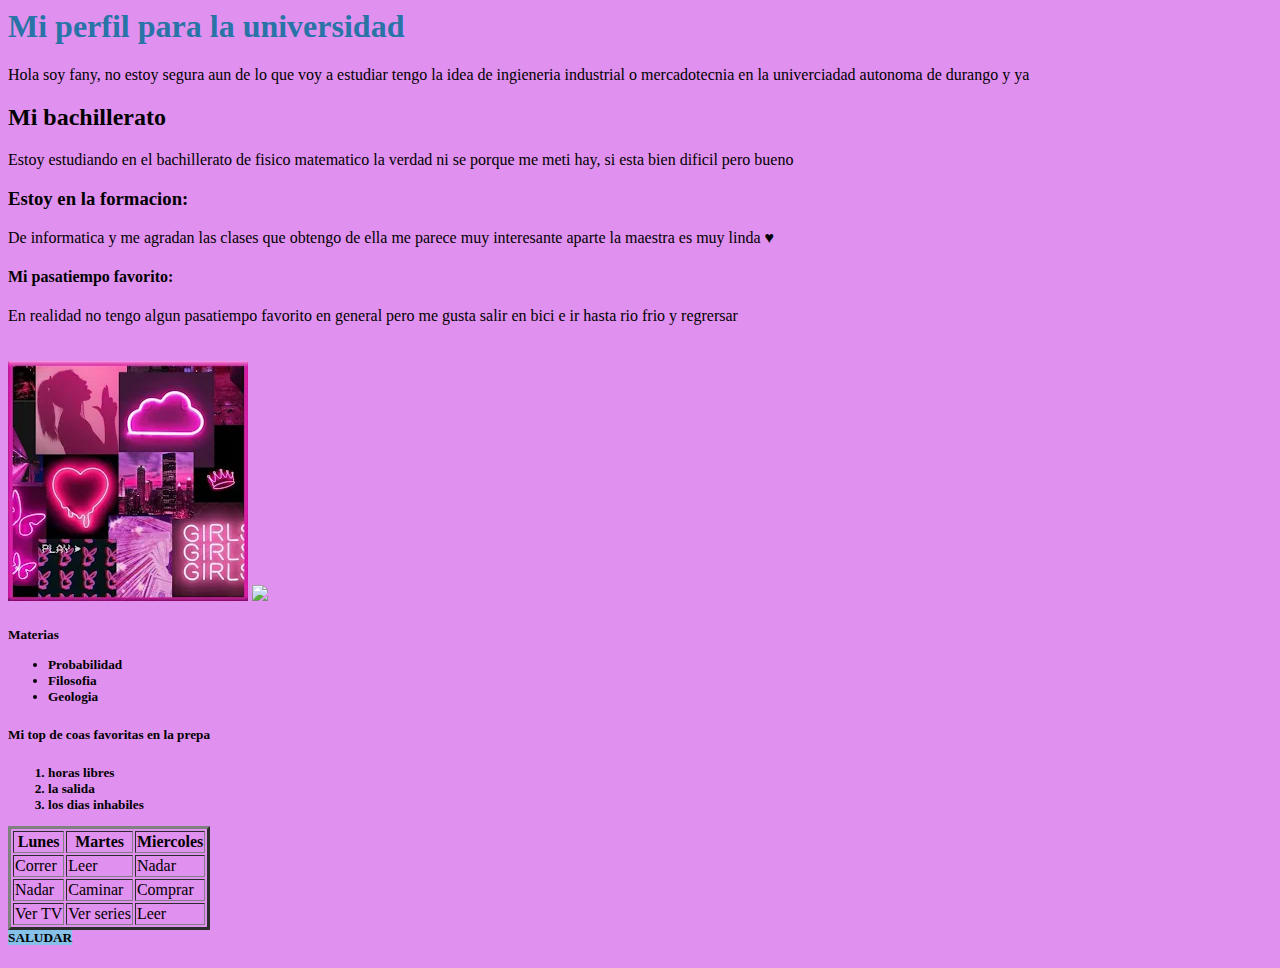
==== HTML/index.html @ 745d8df4 "puse color a mi pagina(letra, fondo)" ====
<HTML>
  <HEAD>
     <TITLE> Mi primera pagina </TITLE>
  <HEAD>
  <BODY BGCOLOR="#E090EF">
    <H1 style="color:#2874A6"> Mi perfil para la universidad</H1>
    <P> Hola soy fany, no estoy segura aun de 
         lo que voy a estudiar tengo la idea de 
          ingieneria industrial o mercadotecnia en 
          la univerciadad autonoma de durango y ya
     <h2> Mi bachillerato </h2>
     <p> Estoy estudiando en el bachillerato de fisico
         matematico la verdad ni se porque me meti hay,
         si esta bien dificil pero bueno
     <h3> Estoy en la formacion:</h3>
     <p>    De informatica y me agradan las clases que obtengo
          de ella me parece muy interesante
          aparte la maestra es muy linda ♥
     <h4> Mi pasatiempo favorito:</h4>
     <p> En realidad no tengo algun pasatiempo favorito en
         general pero me gusta salir en bici e ir hasta rio
         frio y regrersar
     <br>
     <br>
     <br>
     <img src="../IMAGES/fondo 2.webp">
     <img src="https://encrypted-tbn0.gstatic.com/images?q=tbn:ANd9GcTJf84_UuclSAGri79lrtRONhWB0UcD2Cp1dA&usqp=CAU">
     
     <h5>Materias
      <ul>
       <li>Probabilidad</li>
       <li>Filosofia</li>
       <li>Geologia</li>
      </ul>

      <h5> Mi top de coas favoritas en la prepa <h5>
        <ol> 
         <li> horas libres</li>
         <li>la salida</li>
         <li>los dias inhabiles</li>
        </ol>

      <Table border=3"Style="background:#A2D9CE">
           
        <th>Lunes</th>  
        <th>Martes</th> 
        <th>Miercoles</th>
      <tr>
        <td>Correr</td>
        <td>Leer</td>
        <td>Nadar</td>
      </tr>
      <tr>
         <td>Nadar</td>
         <td>Caminar </td>
         <td>Comprar</td>
      </tr>
      <tr>
          <td>Ver TV</td>
          <td>Ver series </td>
          <td> Leer </td>
      </tr>
      </table>
          <buttons Style="background:#85C1E9"> SALUDAR </button>
          
     


<HTML>
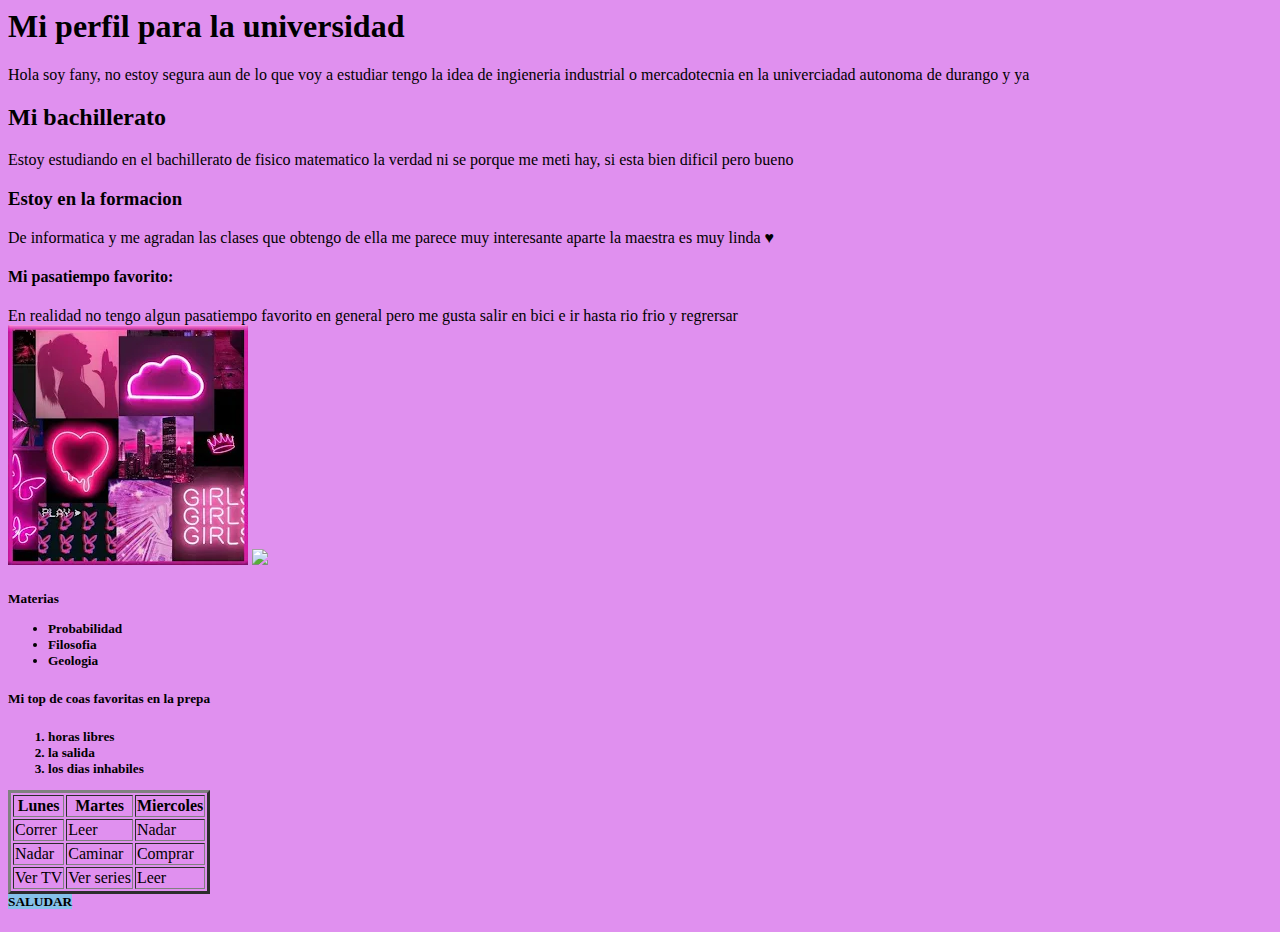
==== commit 7fce012b: "se agrego css" ====
--- a/HTML/index.html
+++ b/HTML/index.html
@@ -2,9 +2,10 @@
   <HEAD>
      <TITLE> Mi primera pagina </TITLE>
   <HEAD>
+    <link rel="stylesheet" type="text/css" href="../CSS/style.css">
   <BODY BGCOLOR="#E090EF">
-    <H1 style="color:#2874A6"> Mi perfil para la universidad</H1>
-    <P> Hola soy fany, no estoy segura aun de 
+    <H1> Mi perfil para la universidad</H1>
+    <P class="parrafito">Hola soy fany, no estoy segura aun de 
          lo que voy a estudiar tengo la idea de 
           ingieneria industrial o mercadotecnia en 
           la univerciadad autonoma de durango y ya
@@ -12,7 +13,7 @@
      <p> Estoy estudiando en el bachillerato de fisico
          matematico la verdad ni se porque me meti hay,
          si esta bien dificil pero bueno
-     <h3> Estoy en la formacion:</h3>
+     <h3> Estoy en la formacion</h3>
      <p>    De informatica y me agradan las clases que obtengo
           de ella me parece muy interesante
           aparte la maestra es muy linda ♥
@@ -21,10 +22,8 @@
          general pero me gusta salir en bici e ir hasta rio
          frio y regrersar
      <br>
-     <br>
-     <br>
-     <img src="../IMAGES/fondo 2.webp">
-     <img src="https://encrypted-tbn0.gstatic.com/images?q=tbn:ANd9GcTJf84_UuclSAGri79lrtRONhWB0UcD2Cp1dA&usqp=CAU">
+     <img class="img-peque"  src="../IMAGES/fondo 2.webp">
+     <img class="img-peque" src="https://encrypted-tbn0.gstatic.com/images?q=tbn:ANd9GcTJf84_UuclSAGri79lrtRONhWB0UcD2Cp1dA&usqp=CAU">
      
      <h5>Materias
       <ul>
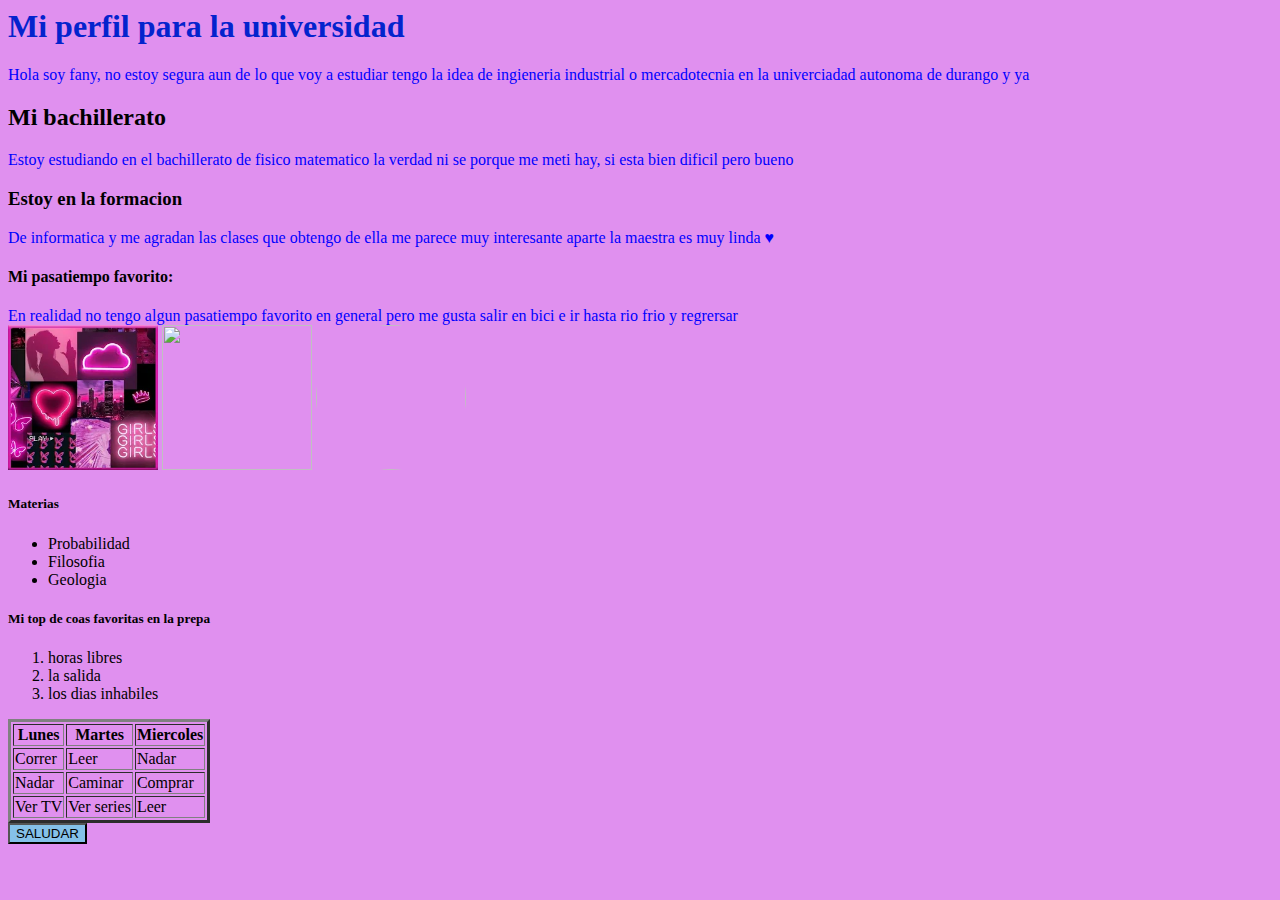
==== commit f193f3e0: "agrege javascript" ====
--- a/HTML/index.html
+++ b/HTML/index.html
@@ -1,8 +1,10 @@
+
  <HTML>
   <HEAD>
      <TITLE> Mi primera pagina </TITLE>
   <HEAD>
     <link rel="stylesheet" type="text/css" href="../CSS/style.css">
+    <script type="text/javascript" src="../JAVASCRIPT/functions.js"> </script>
   <BODY BGCOLOR="#E090EF">
     <H1> Mi perfil para la universidad</H1>
     <P class="parrafito">Hola soy fany, no estoy segura aun de 
@@ -24,15 +26,16 @@
      <br>
      <img class="img-peque"  src="../IMAGES/fondo 2.webp">
      <img class="img-peque" src="https://encrypted-tbn0.gstatic.com/images?q=tbn:ANd9GcTJf84_UuclSAGri79lrtRONhWB0UcD2Cp1dA&usqp=CAU">
+     <img class="circular--square" src="https://c8.alamy.com/compes/2gf9gxd/entrenamiento-atletico-y-guapo-jugador-de-baloncesto-espanol-en-la-cancha-2gf9gxd.jpg">
      
-     <h5>Materias
+     <h5  id="palabrita">Materias </h5>
       <ul>
        <li>Probabilidad</li>
        <li>Filosofia</li>
        <li>Geologia</li>
       </ul>
 
-      <h5> Mi top de coas favoritas en la prepa <h5>
+      <h5> Mi top de coas favoritas en la prepa </h5>
         <ol> 
          <li> horas libres</li>
          <li>la salida</li>
@@ -60,9 +63,9 @@
           <td> Leer </td>
       </tr>
       </table>
-          <buttons Style="background:#85C1E9"> SALUDAR </button>
+          <button style="background:#85C1E9" onclick="changeColor()"> SALUDAR </button>
           
      
 
 
-<HTML>+</HTML>--- a/CSS/style.css
+++ b/CSS/style.css
@@ -0,0 +1,23 @@
+h1{
+   color:#0423CD;
+}
+body{
+backgroud-color.pink;
+}
+p{
+ color:blue;
+ font-family: Arial Black;
+ font- size:25
+}
+
+img.img-peque{
+   width:150px;
+   height:145px
+}
+.circular--square {
+  border-radius: 100%;
+  width:150px;
+  height:145px
+}
+
+
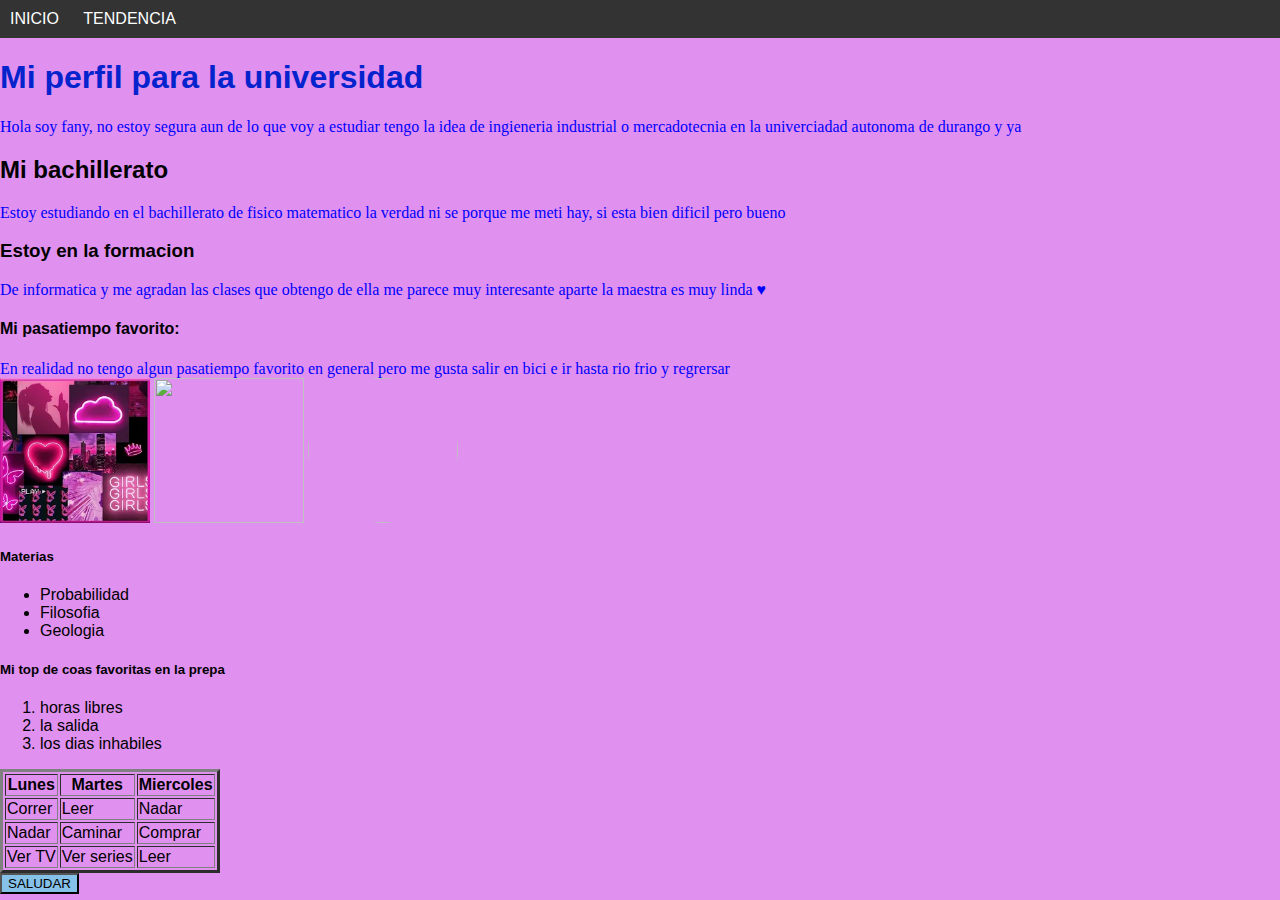
==== commit 46e03081: "agrege apartados en mi pagina o no se algo asi" ====
--- a/HTML/index.html
+++ b/HTML/index.html
@@ -6,6 +6,19 @@
     <link rel="stylesheet" type="text/css" href="../CSS/style.css">
     <script type="text/javascript" src="../JAVASCRIPT/functions.js"> </script>
   <BODY BGCOLOR="#E090EF">
+    <header>
+      <nav>
+         <ul> 
+            <li>
+             <a href="index.html"> INICIO </a>
+            </li>
+            <li>
+             <a href="tema1.html"> TENDENCIA </a>
+            </li>
+         </ul>
+      </nav>
+    </header>
+  
     <H1> Mi perfil para la universidad</H1>
     <P class="parrafito">Hola soy fany, no estoy segura aun de 
          lo que voy a estudiar tengo la idea de 
@@ -66,6 +79,6 @@
           <button style="background:#85C1E9" onclick="changeColor()"> SALUDAR </button>
           
      
-
+   </BODY>
 
 </HTML>--- a/CSS/style.css
+++ b/CSS/style.css
@@ -19,5 +19,36 @@
   width:150px;
   height:145px
 }
+body {
+    margin: 0;
+    font-family: Arial, sans-serif;
+}
+
+header {
+    background-color: #333;
+    color: #fff;
+    padding: 10px;
+}
+
+nav ul {
+    list-style: none;
+    padding: 0;
+    margin: 0;
+}
+
+nav li {
+    display: inline; /* Hace que los ítems del menú estén en una línea horizontal */
+    margin-right: 20px; /* Espacio entre los ítems del menú */
+}
+
+nav a {
+    text-decoration: none;
+    color: #fff;
+    font-size: 16px;
+}
+
+nav a:hover {
+    text-decoration: underline;
+}
 
 
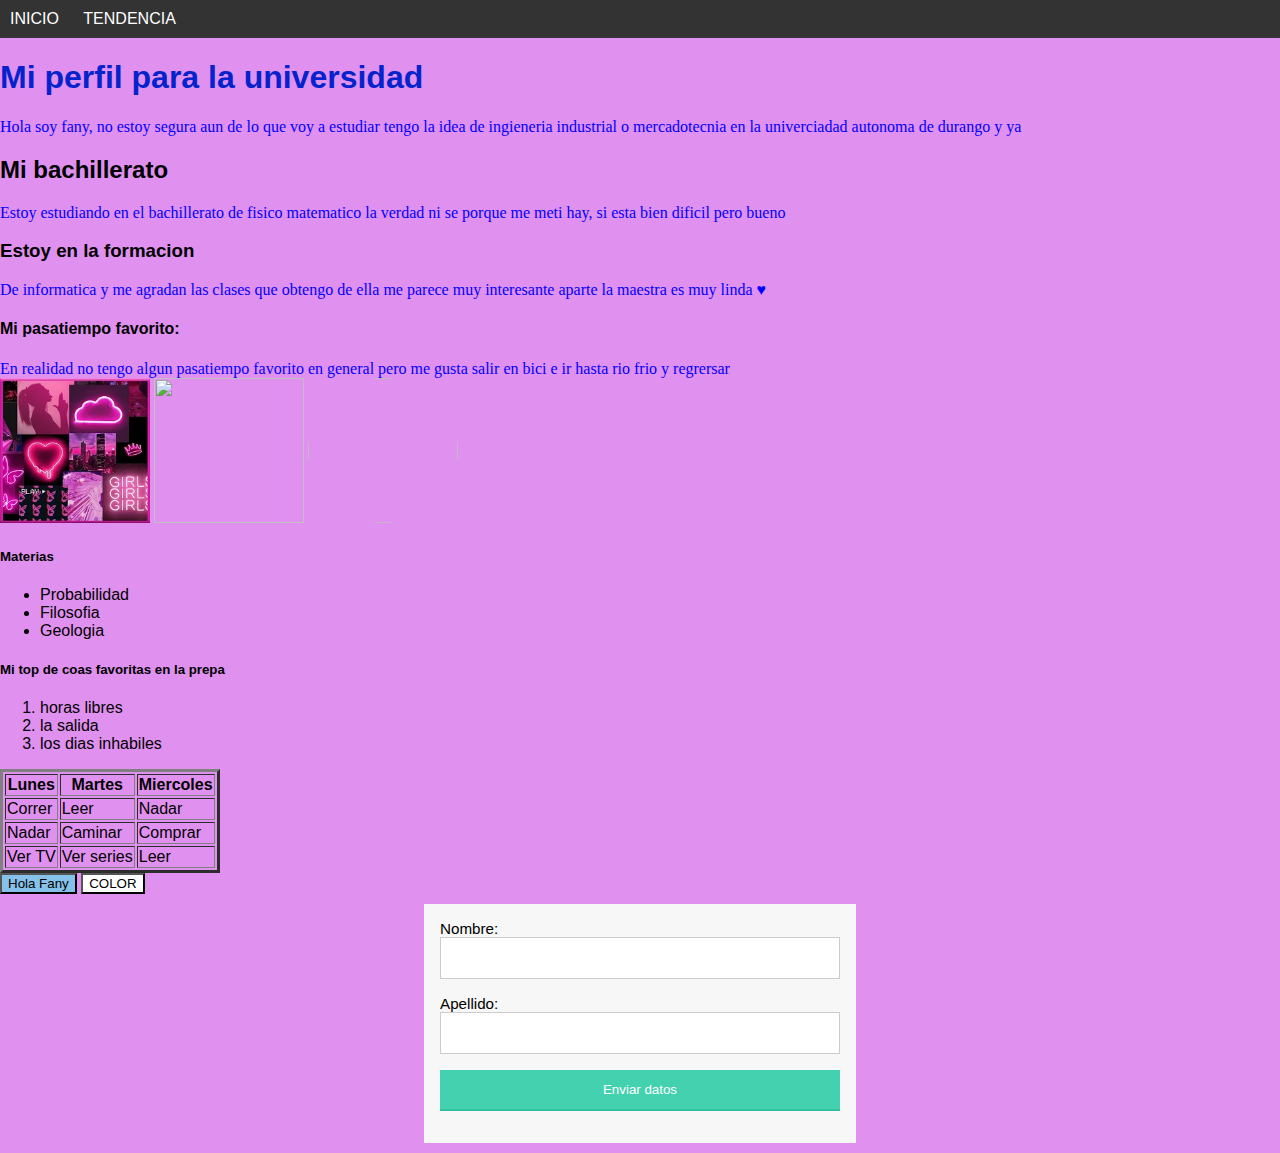
==== commit 2d363e88: "cree una formulario y lo de la clase pasada" ====
--- a/HTML/index.html
+++ b/HTML/index.html
@@ -76,9 +76,21 @@
           <td> Leer </td>
       </tr>
       </table>
-          <button style="background:#85C1E9" onclick="changeColor()"> SALUDAR </button>
-          
-     
-   </BODY>
+          <button style="background:#85C1E9" onclick="enviarMsg()">Hola Fany </button>
+
+          <button style="background:white" onclick="changeColor()"> COLOR </button>
+   <br>
+   <div class="form-style-6">
+   <form action="#">
+     <label for="name"> Nombre:</label>
+     <input type="text" id="nombre">
+   <br>
+     <label for="lastN"> Apellido: </label>
+     <input type="text" id="apellido">
+   <br>
+      <input type="submit"value="Enviar datos">
+   </form>
+   </div>
+     </BODY>
 
 </HTML>--- a/CSS/style.css
+++ b/CSS/style.css
@@ -51,4 +51,81 @@
     text-decoration: underline;
 }
 
+.form-style-6{
+	font: 95% Arial, Helvetica, sans-serif;
+	max-width: 400px;
+	margin: 10px auto;
+	padding: 16px;
+	background: #F7F7F7;
+}
+.form-style-6 h1{
+	background: #43D1AF;
+	padding: 20px 0;
+	font-size: 140%;
+	font-weight: 300;
+	text-align: center;
+	color: #fff;
+	margin: -16px -16px 16px -16px;
+}
+.form-style-6 input[type="text"],
+.form-style-6 input[type="date"],
+.form-style-6 input[type="datetime"],
+.form-style-6 input[type="email"],
+.form-style-6 input[type="number"],
+.form-style-6 input[type="search"],
+.form-style-6 input[type="time"],
+.form-style-6 input[type="url"],
+.form-style-6 textarea,
+.form-style-6 select 
+{
+	-webkit-transition: all 0.30s ease-in-out;
+	-moz-transition: all 0.30s ease-in-out;
+	-ms-transition: all 0.30s ease-in-out;
+	-o-transition: all 0.30s ease-in-out;
+	outline: none;
+	box-sizing: border-box;
+	-webkit-box-sizing: border-box;
+	-moz-box-sizing: border-box;
+	width: 100%;
+	background: #fff;
+	margin-bottom: 4%;
+	border: 1px solid #ccc;
+	padding: 3%;
+	color: #555;
+	font: 95% Arial, Helvetica, sans-serif;
+}
+.form-style-6 input[type="text"]:focus,
+.form-style-6 input[type="date"]:focus,
+.form-style-6 input[type="datetime"]:focus,
+.form-style-6 input[type="email"]:focus,
+.form-style-6 input[type="number"]:focus,
+.form-style-6 input[type="search"]:focus,
+.form-style-6 input[type="time"]:focus,
+.form-style-6 input[type="url"]:focus,
+.form-style-6 textarea:focus,
+.form-style-6 select:focus
+{
+	box-shadow: 0 0 5px #43D1AF;
+	padding: 3%;
+	border: 1px solid #43D1AF;
+}
 
+.form-style-6 input[type="submit"],
+.form-style-6 input[type="button"]{
+	box-sizing: border-box;
+	-webkit-box-sizing: border-box;
+	-moz-box-sizing: border-box;
+	width: 100%;
+	padding: 3%;
+	background: #43D1AF;
+	border-bottom: 2px solid #30C29E;
+	border-top-style: none;
+	border-right-style: none;
+	border-left-style: none;	
+	color: #fff;
+}
+.form-style-6 input[type="submit"]:hover,
+.form-style-6 input[type="button"]:hover{
+	background: #2EBC99;
+}
+
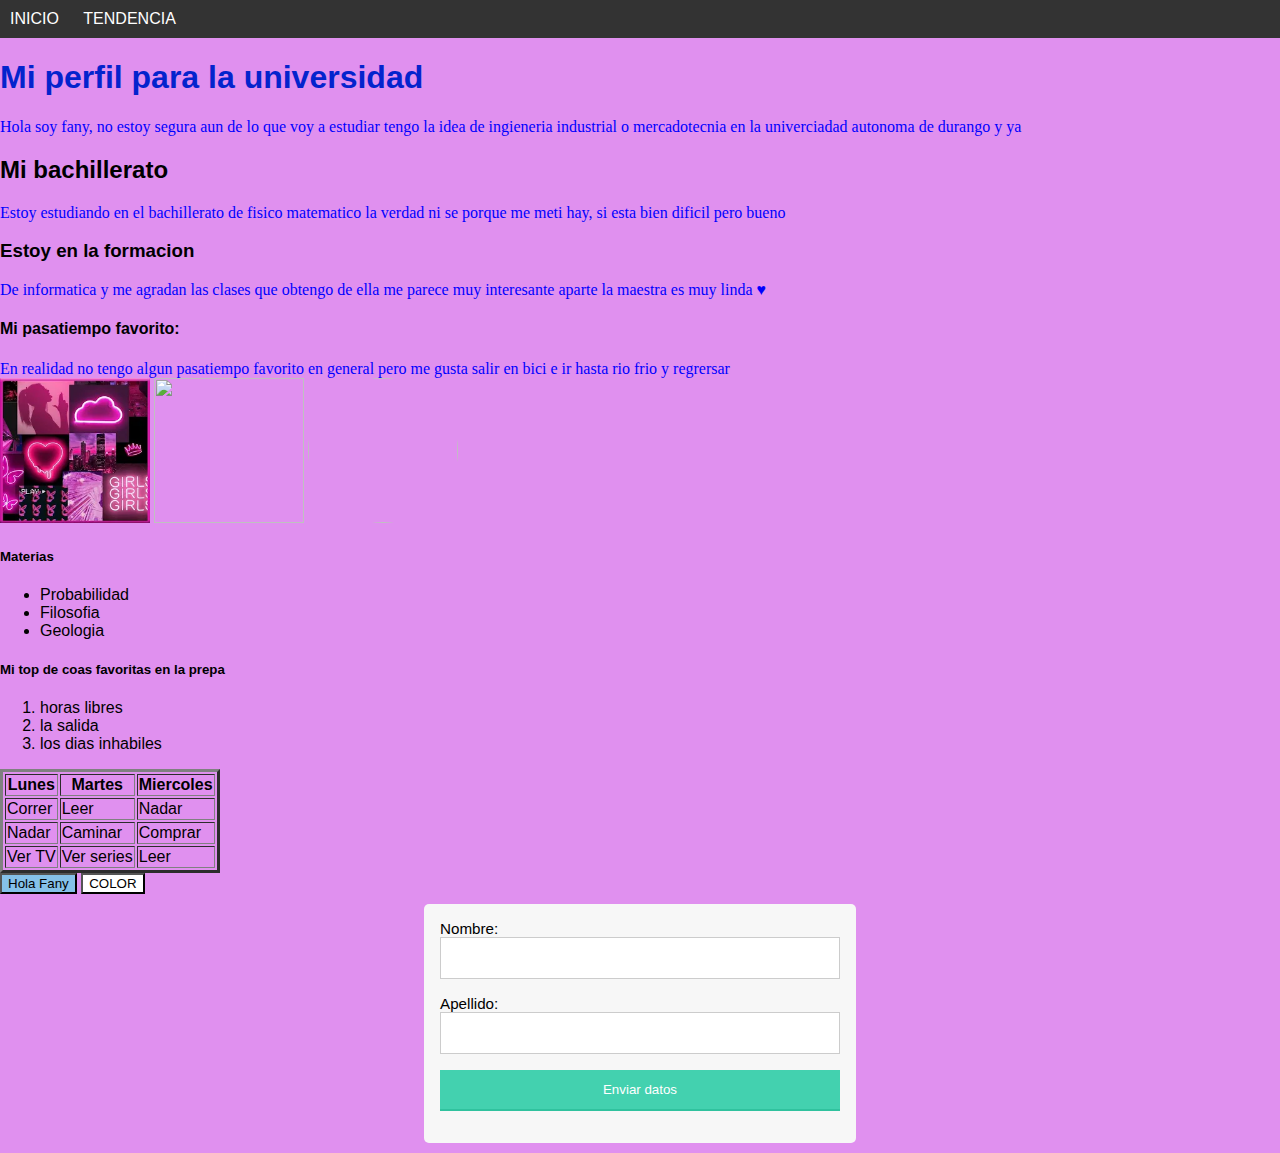
==== commit 43742d6b: "hice diviciones en mi tema 1" ====
--- a/HTML/index.html
+++ b/HTML/index.html
@@ -88,7 +88,11 @@
      <label for="lastN"> Apellido: </label>
      <input type="text" id="apellido">
    <br>
-      <input type="submit"value="Enviar datos">
+      <input type="submit"value="Enviar datos"
+  
+
+
+
    </form>
    </div>
      </BODY>
--- a/CSS/style.css
+++ b/CSS/style.css
@@ -129,3 +129,54 @@
 	background: #2EBC99;
 }
 
+	div{
+		border-radius: 5px;
+	}
+	.contenedor{
+		background-color:#CCC;
+		width:100%;
+		height:100px;
+	}
+	.contenido{
+		height:80px;
+		width:10%;
+		float:left;
+		margin: 10px;
+	}
+
+div.container{
+  height: 500px;
+  width: 100%;
+  background-color:white;
+  display: flex;
+  justify-content: space-between;
+}
+div.div-1{
+  height:130px;
+  background-color:#B6A1E0;
+  flex: 1;
+}
+div.div-2{
+  height: 130px;
+  background-color:#50A0C8;
+  flex: 1;
+  margin-left:15px;
+}
+div.div-3{
+  height: 130px;
+  background-color:#E79DE0;
+  flex: 1;
+  margin-left:15px;
+}
+
+img.img-p{
+  width:200px;
+height:200px;
+  display: block;
+  margin-left: auto;
+  margin-right: auto;
+
+}
+
+
+
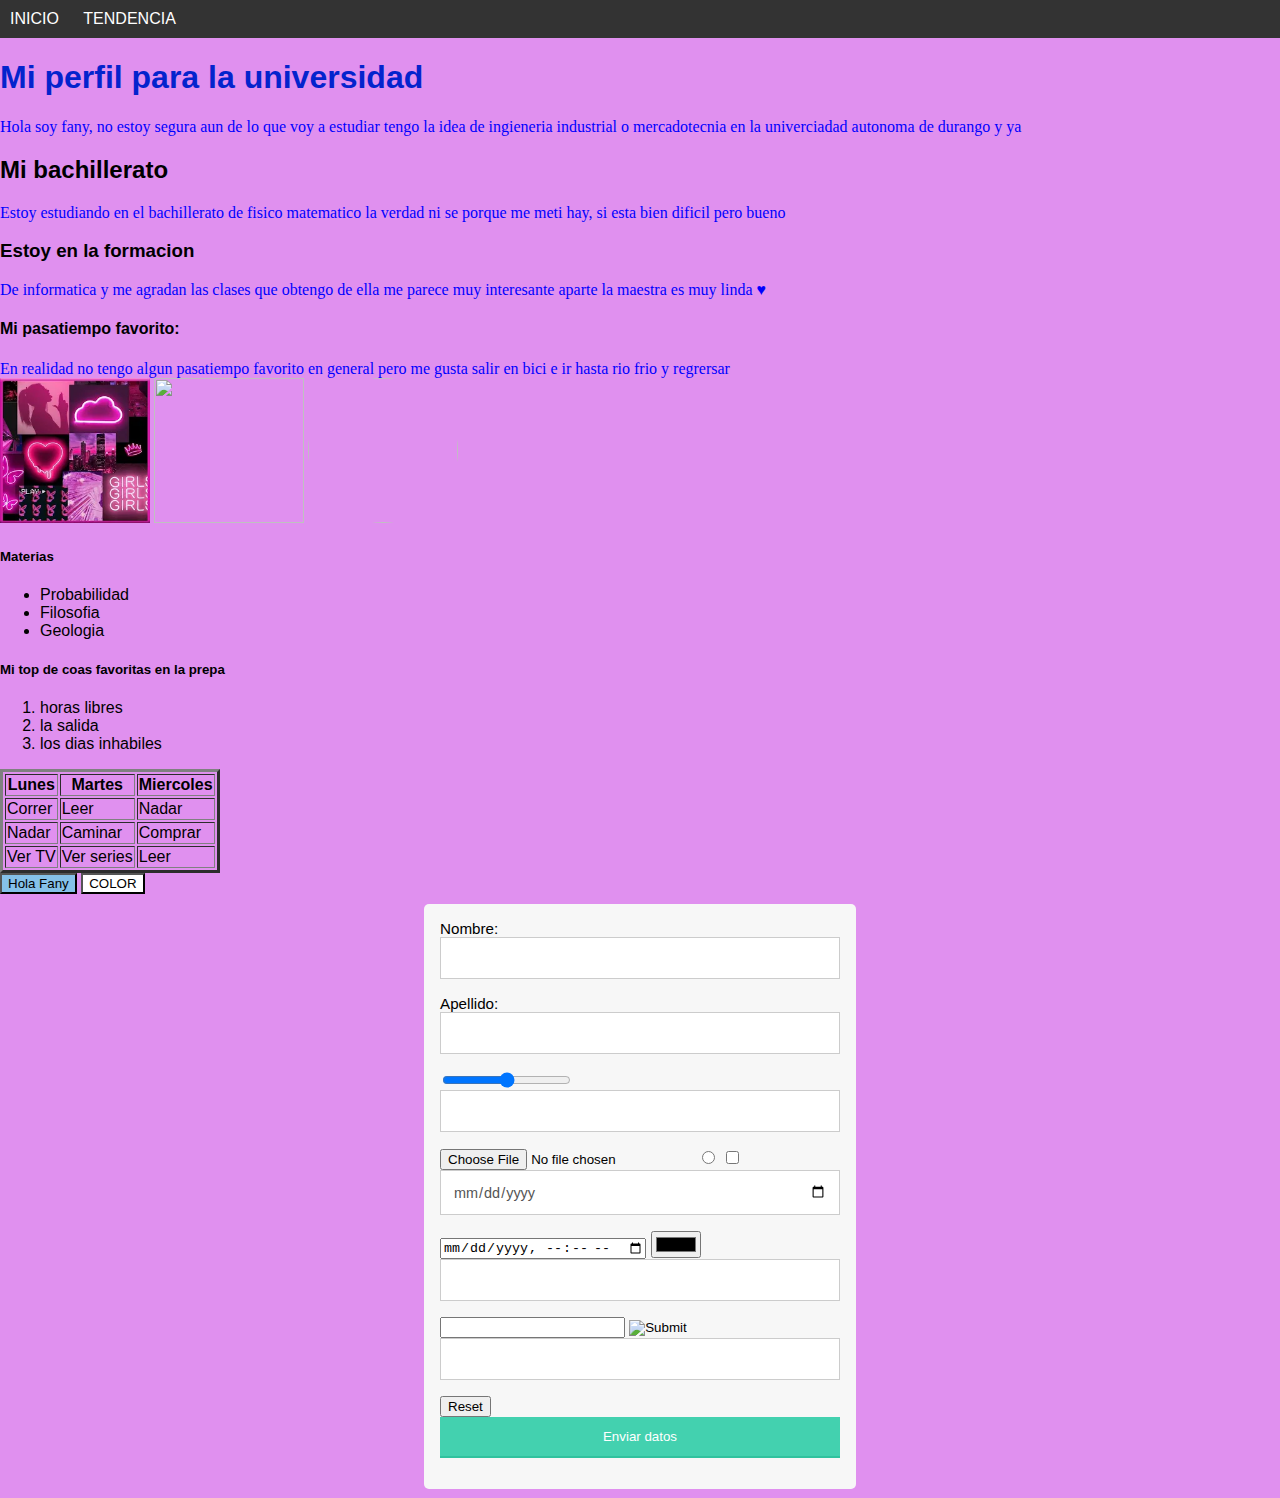
==== commit c862194d: "agregue type para saber su funcion" ====
--- a/HTML/index.html
+++ b/HTML/index.html
@@ -87,6 +87,22 @@
    <br>
      <label for="lastN"> Apellido: </label>
      <input type="text" id="apellido">
+     <input type="range" id="temperatura">
+     <input type="search">
+     <input type="file">
+     <input type="radio">
+     <input type="checkbox">
+     <input type="date">
+     <input type="datetime-local">
+     <input type="color">
+     <input type="email">
+    <input type="pasword">
+    <input type="image">
+     <input type="number">
+    <input type="reset">
+
+
+
    <br>
       <input type="submit"value="Enviar datos"
   
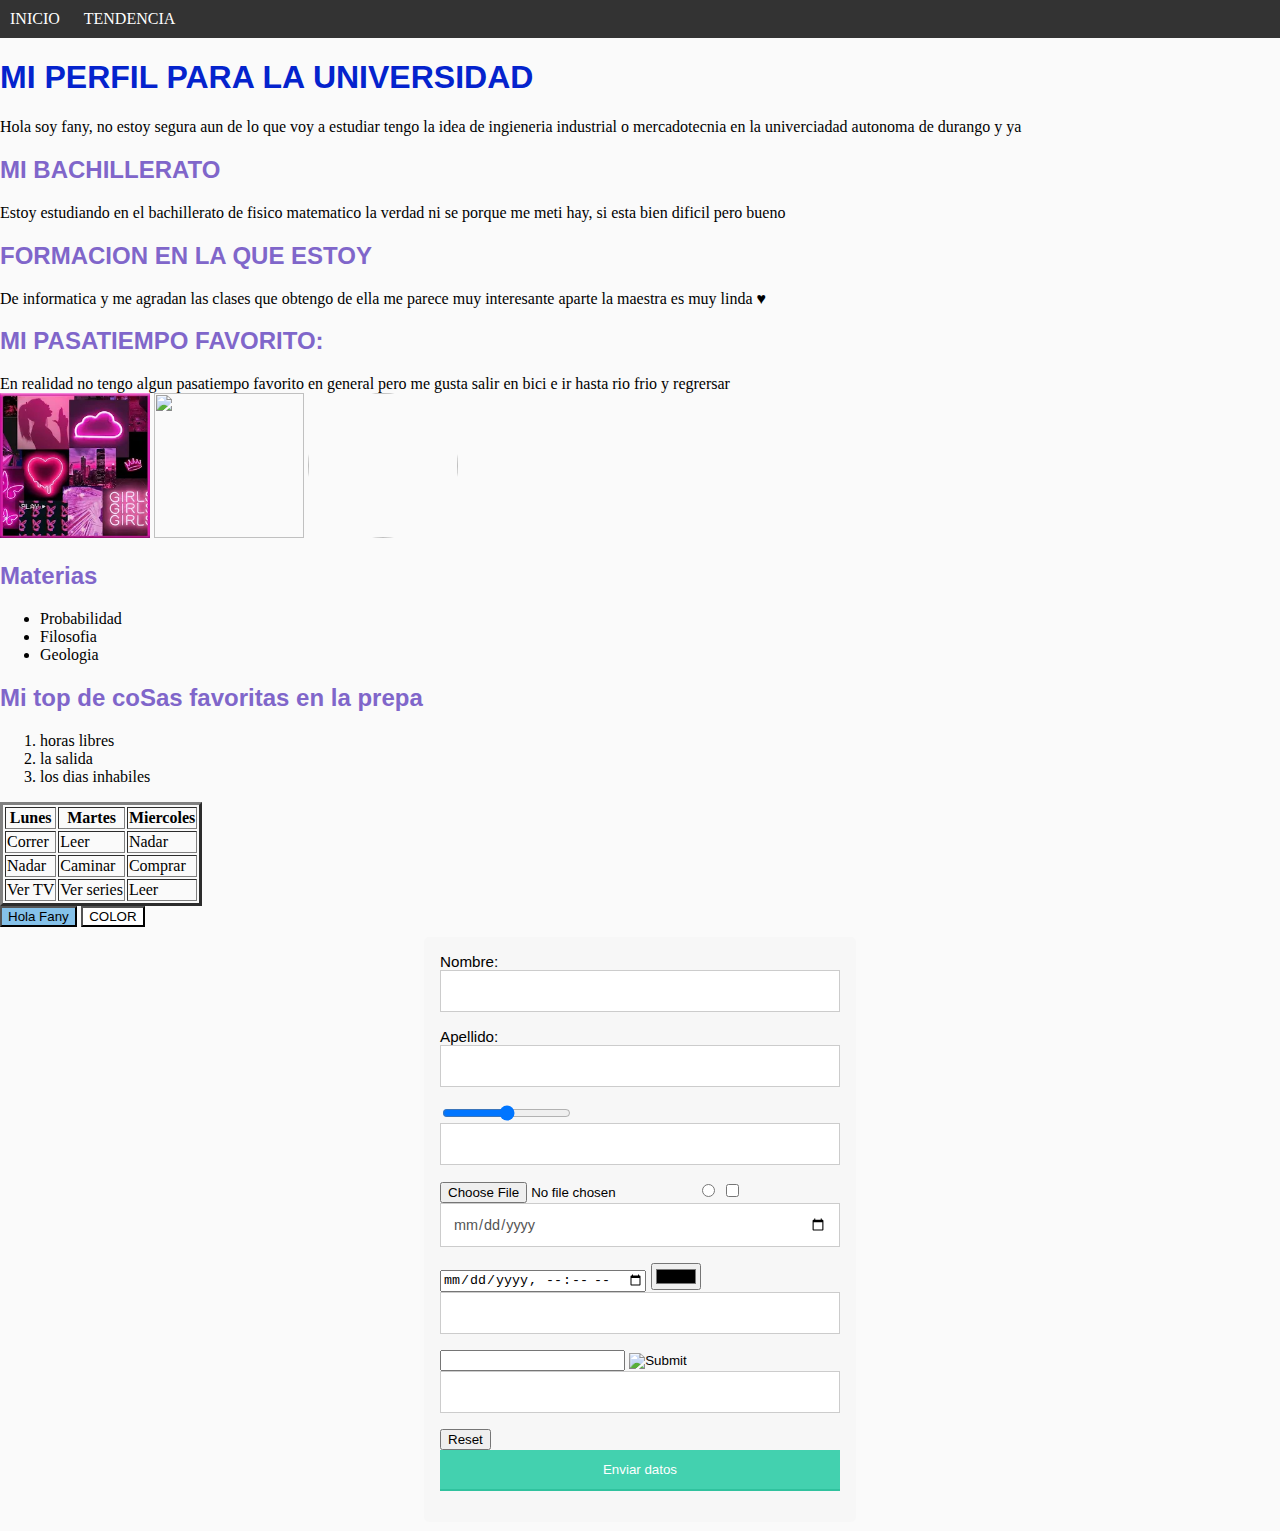
==== commit d96eb5c0: "usando boostrad" ====
--- a/HTML/index.html
+++ b/HTML/index.html
@@ -19,20 +19,20 @@
       </nav>
     </header>
   
-    <H1> Mi perfil para la universidad</H1>
+    <H1> MI PERFIL PARA LA UNIVERSIDAD</H1>
     <P class="parrafito">Hola soy fany, no estoy segura aun de 
          lo que voy a estudiar tengo la idea de 
           ingieneria industrial o mercadotecnia en 
           la univerciadad autonoma de durango y ya
-     <h2> Mi bachillerato </h2>
+     <h2> MI BACHILLERATO </h2>
      <p> Estoy estudiando en el bachillerato de fisico
          matematico la verdad ni se porque me meti hay,
          si esta bien dificil pero bueno
-     <h3> Estoy en la formacion</h3>
+     <h2>FORMACION EN LA QUE ESTOY</h2>
      <p>    De informatica y me agradan las clases que obtengo
           de ella me parece muy interesante
           aparte la maestra es muy linda ♥
-     <h4> Mi pasatiempo favorito:</h4>
+     <h2> MI PASATIEMPO FAVORITO:</h2>
      <p> En realidad no tengo algun pasatiempo favorito en
          general pero me gusta salir en bici e ir hasta rio
          frio y regrersar
@@ -41,21 +41,21 @@
      <img class="img-peque" src="https://encrypted-tbn0.gstatic.com/images?q=tbn:ANd9GcTJf84_UuclSAGri79lrtRONhWB0UcD2Cp1dA&usqp=CAU">
      <img class="circular--square" src="https://c8.alamy.com/compes/2gf9gxd/entrenamiento-atletico-y-guapo-jugador-de-baloncesto-espanol-en-la-cancha-2gf9gxd.jpg">
      
-     <h5  id="palabrita">Materias </h5>
+     <h2  id="palabrita">Materias </h2>
       <ul>
        <li>Probabilidad</li>
        <li>Filosofia</li>
        <li>Geologia</li>
       </ul>
 
-      <h5> Mi top de coas favoritas en la prepa </h5>
+      <h2> Mi top de coSas favoritas en la prepa </h2>
         <ol> 
          <li> horas libres</li>
          <li>la salida</li>
          <li>los dias inhabiles</li>
         </ol>
 
-      <Table border=3"Style="background:#A2D9CE">
+      <Table border=3"style="background:#A2D9CE">
            
         <th>Lunes</th>  
         <th>Martes</th> 
--- a/CSS/style.css
+++ b/CSS/style.css
@@ -1,13 +1,32 @@
 h1{
    color:#0423CD;
 }
+h2{
+	color:#8066ca;
+ }
+ ul{
+	color:black ;
+	font-family: ARIAL BLACK;
+	font-size: 16;
+ }
+ OL{
+	color:black ;
+	font-family: ARIAL BLACK;
+	font-size: 16;
+ }
+ tr{
+	color:black ;
+	font-family: ARIAL BLACK;
+	font-size: 16;
+ }
 body{
-backgroud-color.pink;
+ background-color: rgb(250, 250, 250);
 }
 p{
- color:blue;
+ color:black;
  font-family: Arial Black;
- font- size:25
+ font-size: 16;
+ 
 }
 
 img.img-peque{
@@ -177,6 +196,35 @@
   margin-right: auto;
 
 }
-
-
-
+aside {
+	width: 40%;
+	padding-left: 0.5rem;
+	margin-left: 0.5rem;
+	float:right;
+	box-shadow: inset 5px 0
+5px -5px #29627e;
+	font-style:italic;
+	color:#29627e
+}
+
+div.divisioncita {
+	border: 5px groove rgb(176, 118, 202);
+	padding-top: 50px;
+	padding-right: 50px;
+	padding-bottom: 50px;
+	padding-left: 50px;
+	margin-top: 100px;
+	margin-bottom: 100px;
+	margin-right: 100px;
+	margin-left: 100px;
+	font-family: 'Gill Sans', 'Gill Sans MT', Calibri, 'Trebuchet MS', sans-serif;
+	background-color: #50A0C8;
+	text-align: justify;
+}
+div.divisioncita2{
+	border: 12px groove rgb(89, 89, 185);
+	padding: 50px 30px 50px 50px;
+	margin: 25px 50px 75px 100px;
+
+}
+
